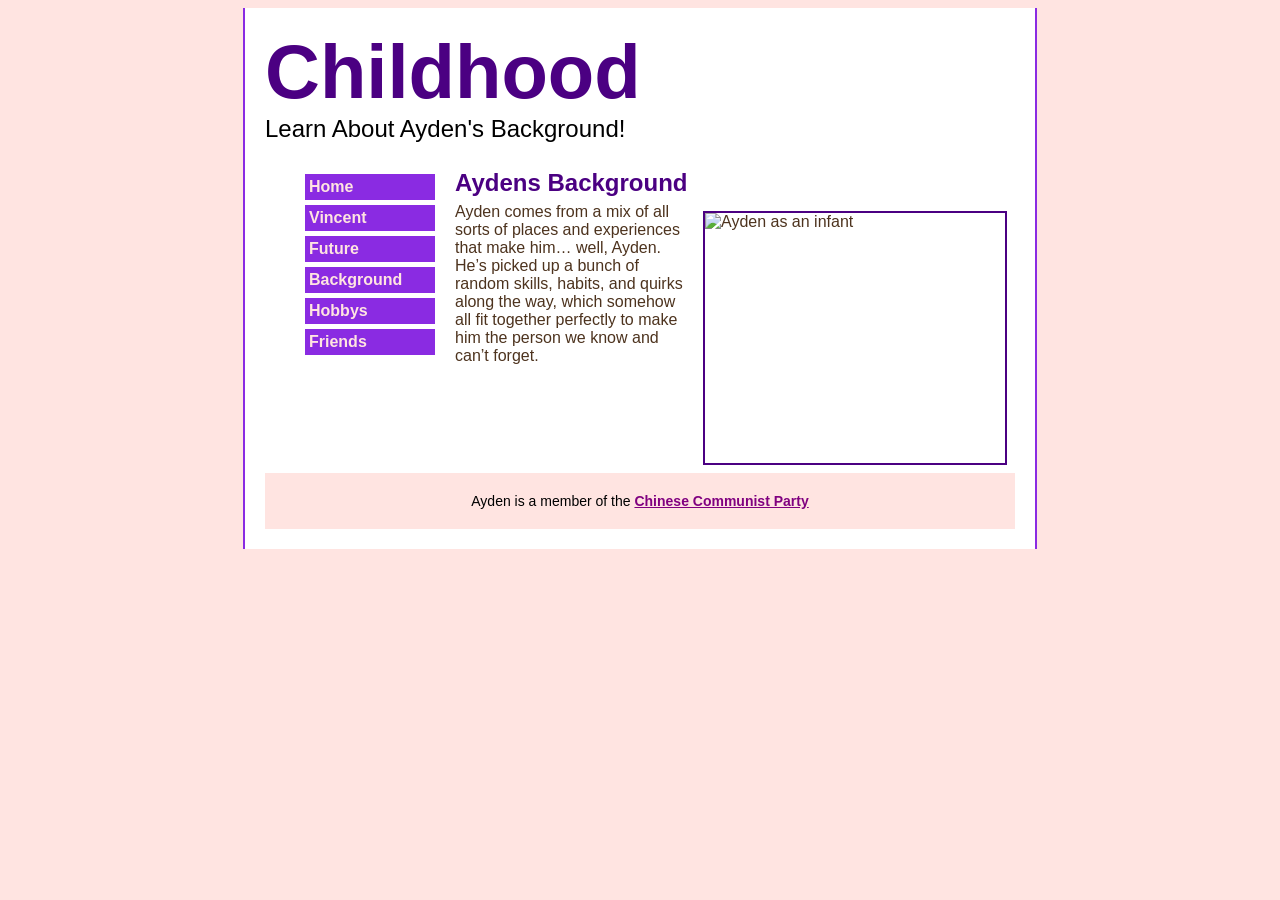
==== AydenBackground.html @ b6a29af3 "Add files via upload" ====
<!DOCTYPE html>
<html>
    <head>
        <title>Aydens Future!</title> 
        <link href="ayden-styles.css" rel="stylesheet" type="text/css" />
    </head>
    <body>
        <!--CONTAINER SECTION STARTS HERE-->
            <div id="container">
            <!--HEADER SECTION STARTS HERE-->
            <div id="header">
                <h1>Childhood</h1> 
                <h2>Learn About Ayden's Background!</h2>
            </div> <!--HEADER SECTION ENDS HERE-->

            <!--MENU SECTION STARTS HERE-->
            <div id="menu">
                <ul> 
                    <li><a href="index.html">Home</a></li>
                    <li><a href="VINKY.html">Vincent</a></li>
                    <li><a href="AydenFuture.html">Future</a></li>
                    <li><a href="AydenBackground.html">Background</a></li>
                    <li><a href="AydenHobbys.html">Hobbys</a></li>
                    <li><a href="aydens_friends.html">Friends</a></li>
                </ul>
            </div> <!--MENU SECTION ENDS HERE-->

            <!--MAIN SECTION STARTS HERE-->
            <div id="main">
                <h3>Aydens Background</h3>
                <p>
                    <img src="images/aydenbackground.jpg" width="300" height="250" alt="Ayden as an infant" class="rightfloat"/>
                    Ayden comes from a mix of all sorts of places and experiences that make him… well, Ayden. He’s picked up a bunch of random skills, habits, 
                    and quirks along the way, which somehow all fit together perfectly to make him the person we know and can’t forget.
                </p>
            </div> <!--MAIN SECTION ENDS HERE--> 
            
            <!--FOOTER SECTION STARTS HERE-->
            <div id="footer">
            <p>Ayden is a member of the <a href="https://en.wikipedia.org/wiki/Chinese_Communist_Party" target="_blank"> Chinese Communist Party
            </a></p>
            </div>  <!--FOOTER SECTION ENDS HERE-->
        </div> <!--CONTAINER SECTION ENDS HERE-->
    </body>
</html>
---- ayden-styles.css ----
body {
    background-color: #FFE4E1;
    font-family: "Trebuchet MS", Arial, Helvetica, sans-serif;
}

#container{
    width: 750px;
    margin-right: auto;
    margin-left: auto;
    padding: 20px;
    background-color: #FFFFFF;
    border-right: solid 2px #8A2BE2;
    border-left: solid 2px #8A2BE2;
}
/*MENU SECTION */
#menu{
    width: 170px; 
    float: left;
}

#menu ul{
    list-style-type: none;
    margin: 0px;

}

#menu li{
    background-color: #8A2BE2;
    margin-top: 5px;
    margin-bottom: 5px;
    padding: 4px;
}

#menu a:link,#menu a:visited{
    color: #FFE4E1;
    font-weight: bold;
    text-decoration: none;

}
#menu a:hover,#menu a:active{
    color: #FFD700;
    text-decoration: underline;
}

/*MAIN SECTION STYLES*/
#main{
    margin-left: 190px;
}

#main h3{
    color: #4B0082;
    margin-top: 20px;
    margin-bottom: 4px;
    font-size: 24px;
}

#main p{
    font-size: 16px;
    margin-top: 6px;
    margin-bottom: 6px
}

#main a:link,#main a:visited{
    color: #FFD700;
    font-weight: bold;
    text-decoration: none;

}
#main a:hover,#main a:active{
    color: #03C;
    text-decoration: underline;
}

/*TEXT STYLES */
h1 {
    font-family: "Arial Black", Gadget, sans-serif;
    font-size: 76px;
    color: #4B0082;
    margin-top: 0px;
    margin-bottom: 0px;
}

h2 {
    font-weight: normal;
    margin-top: 0px;
    margin-bottom: 26px;   
}

h3 {
    font-weight: bold;
    margin-top: 0px;
    font-size: 26px;
    color: #4B0082
}

p {
    font-size: 16px;
    color: #4D331E;
    padding: 0px;
    margin-top: 6px;
    margin-bottom: 6px;
}

/*FOOTER SECTION*/
#footer{
    background-color: #FFE4E1;
    margin-top: 20px;
    clear: both; /*MAKES THE FOOTER ALWAYS SIT UNDERNEATH THE IMAGE*/
}

#footer p{
    font-size: 14px;
    padding-top: 20px;
    padding-bottom: 20px;
    margin: 0px;
    color: #000000;
    text-align: center;
}

#footer a:link,#footer a:visited{
    color: purple;
    text-decoration: underline;

}
#footer a:hover,#footer a:active{
    color: #000000;
}

/*LINK STYLES*/
a:link, a:visited{
    color: #060;
    font-weight: bold;
    text-decoration: none;

}
a:hover, a:active{
    color: #900;
    text-decoration: underline;
}

/*CLASS STYLES*/
.rightfloat{
    border: 2px solid #4B0082;
    margin: 8px;
    float: right;
}
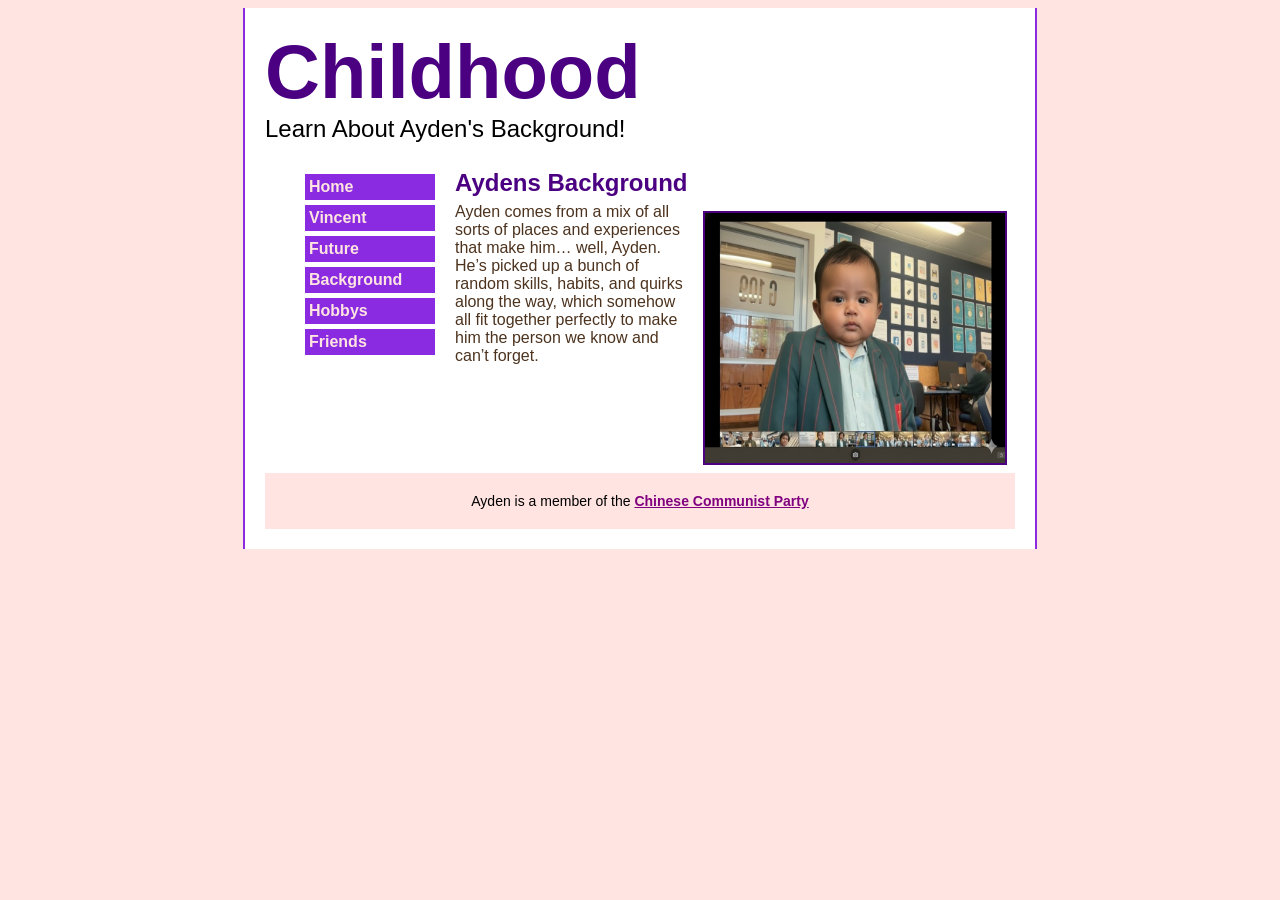
==== commit 10c1b23d: "trying to fix image" ====
--- a/AydenBackground.html
+++ b/AydenBackground.html
@@ -29,7 +29,7 @@
             <div id="main">
                 <h3>Aydens Background</h3>
                 <p>
-                    <img src="images/aydenbackground.jpg" width="300" height="250" alt="Ayden as an infant" class="rightfloat"/>
+                    <img src="aydenbackground.jpg" width="300" height="250" alt="Ayden as an infant" class="rightfloat"/>
                     Ayden comes from a mix of all sorts of places and experiences that make him… well, Ayden. He’s picked up a bunch of random skills, habits, 
                     and quirks along the way, which somehow all fit together perfectly to make him the person we know and can’t forget.
                 </p>
@@ -42,4 +42,4 @@
             </div>  <!--FOOTER SECTION ENDS HERE-->
         </div> <!--CONTAINER SECTION ENDS HERE-->
     </body>
-</html>+</html>
